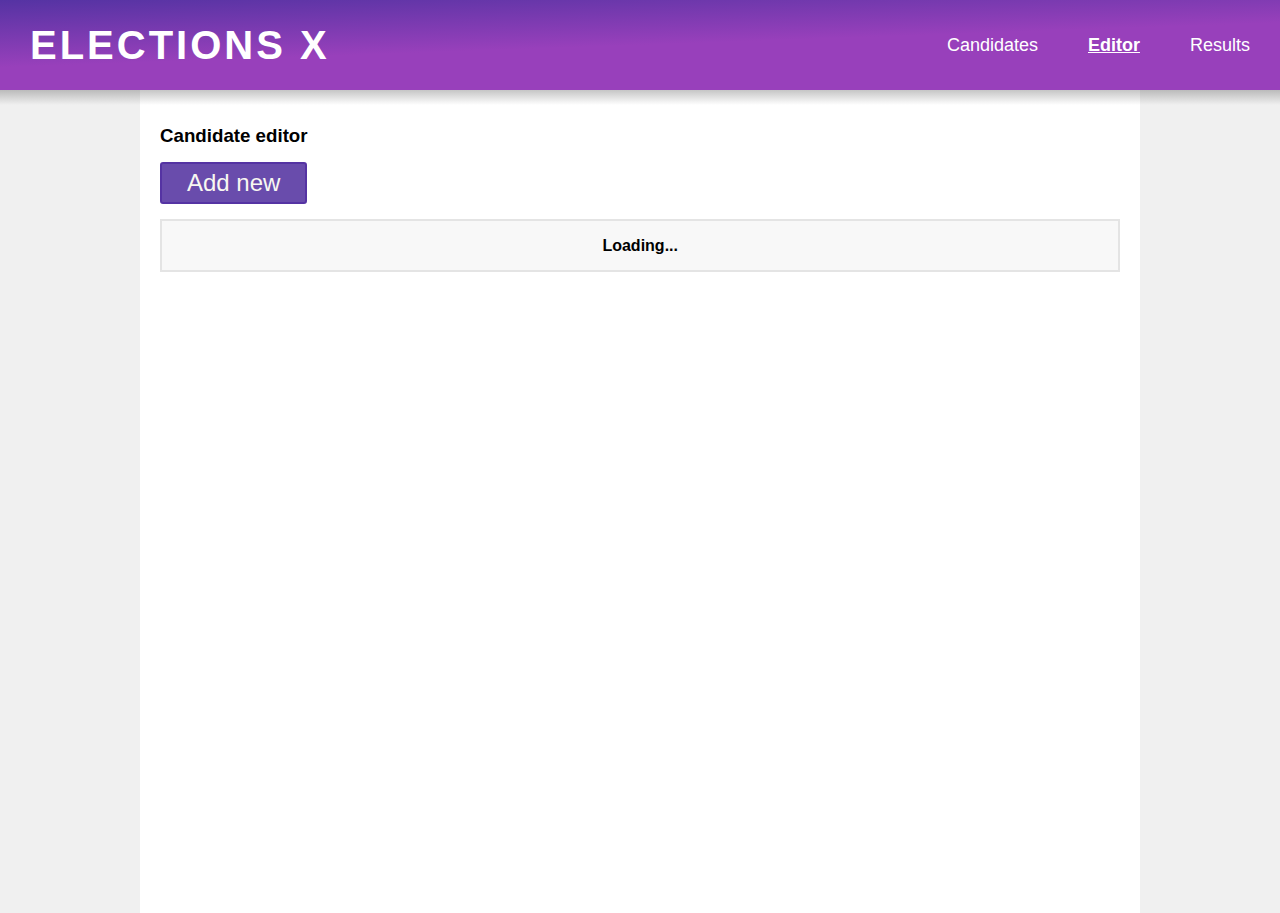
==== editor/index.html @ eac91445 "Initial setup" ====
<!DOCTYPE html>
<html lang="en">
<head>
    <meta charset="UTF-8">
    <meta http-equiv="X-UA-Compatible" content="IE=edge">
    <meta name="viewport" content="width=device-width, initial-scale=1.0">
    <title>Elections X</title>
    <link href="https://fonts.googleapis.com/icon?family=Material+Icons" rel="stylesheet">
    <link href="../style.css" rel="stylesheet">
    <link href="./editor.css" rel="stylesheet">
    <script src="./editor.js"></script>
</head>
<body>
    <div class="candidate-data overlay hidden">
        <div class="overlay-content">
            <span class="material-icons pointer">close</span>
            <h3>Candidate info</h3>
            <label for="">Name</label>
            <input type="text" class="name">
            <label for="">Surname</label>
            <input type="text" class="surname">
            <label for="">Party</label>
            <select name="" class="party"></select>
            <button class="primary" type="submit">Save candidate</button>
        </div>
    </div>
    <header>
        <div class="inner">
            <p class="logo">Elections X</p>
            <nav>
                <a href="/" class="pointer">Candidates</a>
                <a href="/editor" class="pointer active">Editor</a>
                <a href="/results" class="pointer">Results</a>
            </nav>
        </div>
        <div class="after-header"></div>
    </header>
    <div class="content">
        <!-- New candidate -->
        <h3>Candidate editor</h3>
        <button class="primary add-new">Add new</button>

        <!-- Existing candidates -->
        <table class="candidate-list">
            <tbody>
                <tr>
                    <th>Loading...</th>
                </tr>
            </tbody>
        </table>
    </div>
</body>
</html>
---- style.css ----
*,
*::before,
*::after {
  margin: 0;
  padding: 0;
  box-sizing: border-box;
}

html {
  scroll-behavior: smooth;
}

body {
  /* overflow-x: hidden; */
    font-family:'Lucida Sans', 'Lucida Sans Regular', 'Lucida Grande', 'Lucida Sans Unicode', Geneva, Verdana, sans-serif;
    background: #f0f0f0;
}

/* BUTTONS */

button {
    width: fit-content;
    padding: 5px 25px;
    background: rgb(208, 226, 45);
    color: rgb(248, 248, 241);
    font-size: 24px;
    border-radius: 3px;
    border: solid 2px #5533a3;
    margin: 5px 10px;
}

button.primary {
    background: #694cac;
}

button.primary:hover {
    background: linear-gradient(#694cac, #5533a3);
    color: rgb(255, 255, 255);
}

button.primary:active {
    background: linear-gradient(#5533a3, #694cac);
}

.pointer {
    cursor: pointer;
}

a {
    color: #ffffff;
    text-decoration: none;
}

a:hover {
    color: #bdabe6;
}

/* Header */
header {
    display: flex;
    flex-direction: column;
}

header > .inner {
    height: 90px;
    display: flex;
    flex-direction: row;
    justify-content: space-between;
    align-items: center;
    padding: 10px 30px;
    background: linear-gradient(178deg, #5533a3, #9840bb 50%);
}

.after-header {
    content: "Hello";
    height: 15px;
    background: linear-gradient(#3b3b3b4b, #ffffff00);
}

nav {
    display: flex;
    flex-direction: row;
    justify-content: space-between;
    gap: 50px;
    font-size: 18px;
}

nav > .active {
    font-weight: 600;
    text-decoration: underline;
}

.logo {
    font-size: 40px;
    font-weight: 800;
    text-transform: uppercase;
    color: white;
    letter-spacing: 3px;
}

.content {
    max-width: 1000px;
    width: auto;  
    margin-left: auto; 
    margin-right: auto;
    display: flex;
    flex-direction: column;
    justify-content: flex-start;
    align-items: flex-start;
    flex-wrap: wrap;
    background: #fff;
    height: auto;
    min-height: 92vh;
    margin-top: -20px;
    padding: 10px;
}

.content > h3 {
    margin: 30px 10px 10px;
}
---- editor/editor.css ----
table.candidate-list {
    border: solid 2px #e4e4e4;
    background: #f8f8f8;
    width: 98%;
    margin: 10px;
    height: auto;
    padding: 10px;
    align-self: center;
}


tr {
    height: 25px;
    width: 100%;
}

th.party {
    display: flex;
    flex-direction: row;
    align-items: center;
    justify-content: center;
    padding: 5px 0px;
}

th button {
    font-size: 14px;
    background: #694cac;
    border: solid 2px #5533a3;
    font-weight: bold;
    padding: 4px 10px;
    opacity: 1;
}

tbody tr:not(:hover) th button {
    opacity: 0.1;
}

th > .initial {
    width: 25px;
    height: 25px;
    color: white;
    margin: 0px 5px;
    border-radius: 100%;
    display: flex;
    justify-content: center;
    align-items: center;
    font-weight: bolder;
}

.overlay {
    position: fixed;
    width: 100vw;
    height: 100vh;
    background-color: #27272733;
    display: flex;
    justify-content: center;
    align-items: center;
    z-index: 100;
}

.overlay > .overlay-content {
    display: flex;
    flex-direction: column;
    padding: 30px;
    width: 500px;
    height: auto;
    min-height: 300px;
    background-color: #fff;
}

input, select {
    font-size: 20px;
    padding: 5px;
}

label {
    margin-top: 20px;
}

.overlay button {
    align-self: center;
    margin-top: 40px;
}

.hidden {
    display: none;
    user-select: none;
}

.overlay span.material-icons {
    margin-bottom: 10px;
    text-align: right;
}
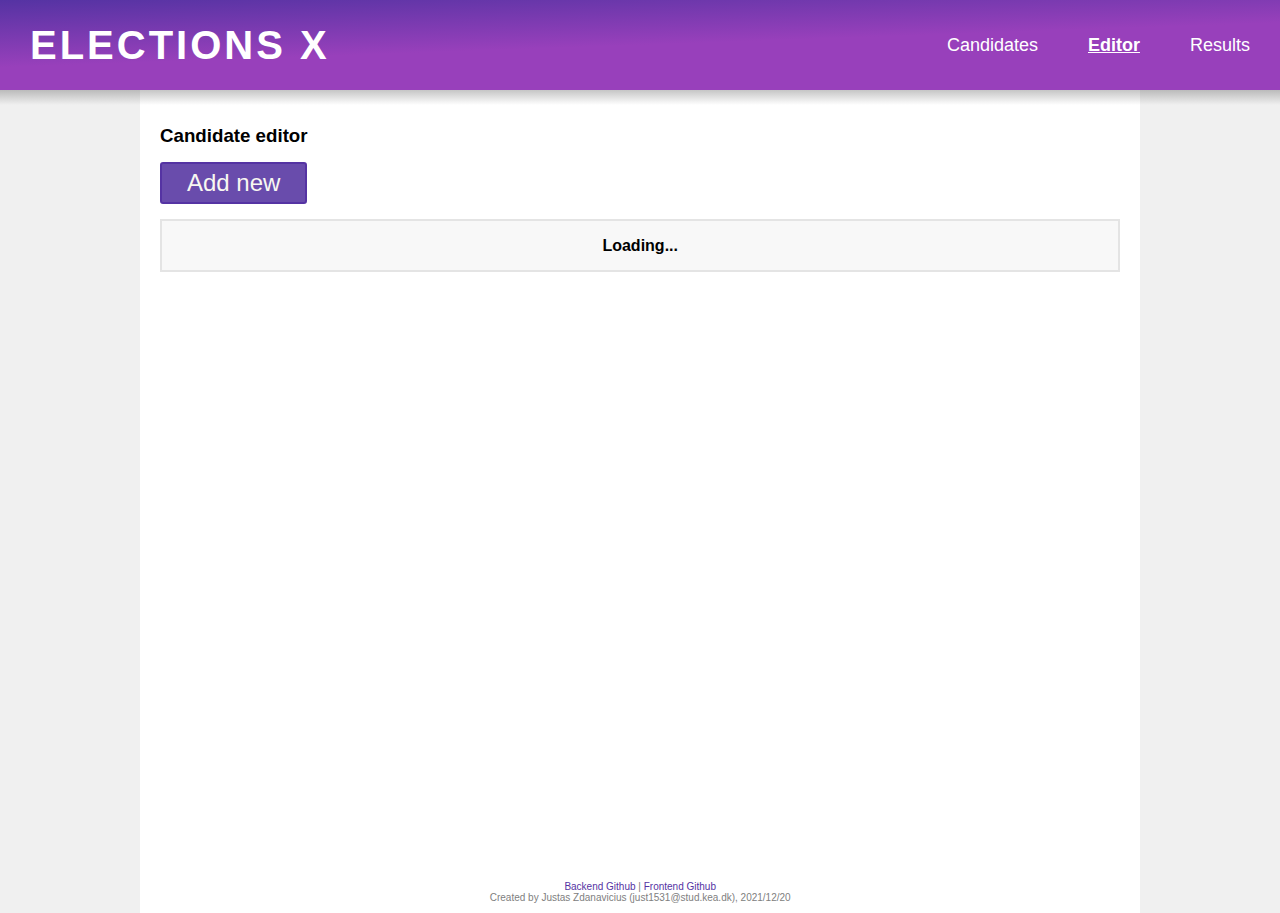
==== commit 60497cbc: "Visual fixes and small functionality updates" ====
--- a/editor/index.html
+++ b/editor/index.html
@@ -48,6 +48,14 @@
                 </tr>
             </tbody>
         </table>
+        <!-- Footer -->
+        <footer>
+            <div>
+                <a href="https://github.com/rudasrudas/exam-election-backend" target="_blank">Backend Github</a> | 
+                <a href="https://github.com/rudasrudas/exam-election-frontend" target="_blank">Frontend Github</a>
+            </div>
+            <p>Created by Justas Zdanavicius (just1531@stud.kea.dk), 2021/12/20</p>
+        </footer>
     </div>
 </body>
 </html>--- a/style.css
+++ b/style.css
@@ -117,4 +117,31 @@
 
 .content > h3 {
     margin: 30px 10px 10px;
+}
+
+footer {
+    display: flex;
+    flex: 1;
+    flex-direction: column;
+    align-self: center;
+    color: gray;
+    font-size: 10px;
+    justify-content: flex-end;
+    text-align: center;
+}
+
+footer a {
+    color: #5533a3;
+}
+
+footer a:hover {
+    color: #694cac;
+}
+
+.bold {
+    font-size: bold;
+}
+
+.offset-10 {
+    margin: 10px;
 }--- a/editor/editor.css
+++ b/editor/editor.css
@@ -29,6 +29,11 @@
     font-weight: bold;
     padding: 4px 10px;
     opacity: 1;
+}
+
+th button.remove {
+    background: rgb(219, 37, 37);
+    border: solid 2px rgb(143, 6, 6);
 }
 
 tbody tr:not(:hover) th button {
